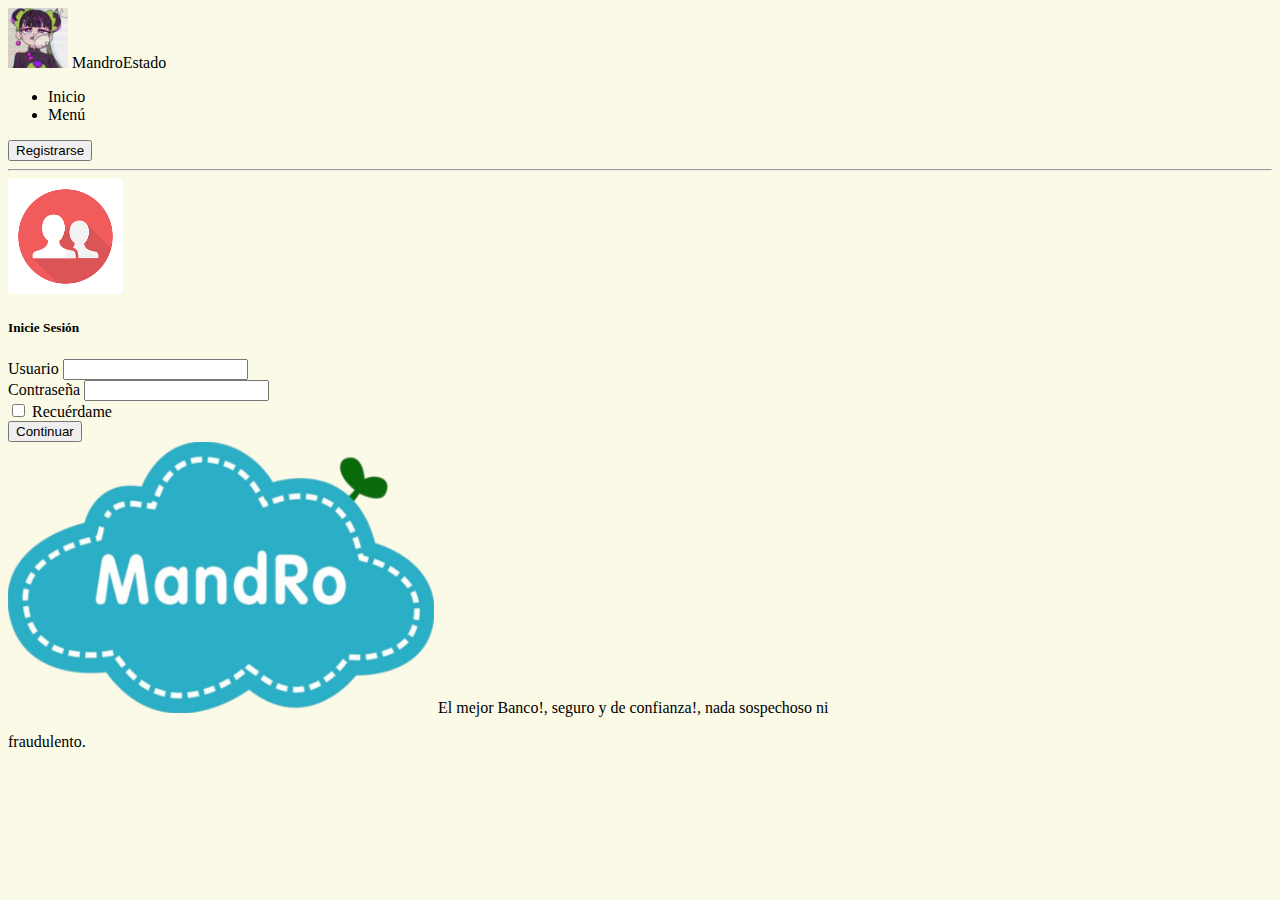
==== index.html @ ab1c933f "tratando de lograrlo, Js con usuario de prueba listo" ====
<!DOCTYPE html>
<html lang="es">

<head>
    <meta charset="UTF-8">
    <meta http-equiv="X-UA-Compatible" content="IE=edge">
    <meta name="viewport" content="width=device-width, initial-scale=1.0">
    <link href="https://cdn.jsdelivr.net/npm/bootstrap@5.3.0-alpha1/dist/css/bootstrap.min.css" rel="stylesheet"
        integrity="sha384-GLhlTQ8iRABdZLl6O3oVMWSktQOp6b7In1Zl3/Jr59b6EGGoI1aFkw7cmDA6j6gD" crossorigin="anonymous">
    <title>MandroEstado.cl</title>
</head>

<body style="background-color: rgb(250, 250, 230);">
    <nav class="navbar navbar-expand bg-success">
        <div class="container-fluid grid gap-0 column-gap-2">
            <img class="img-fluid rounded" src="IMG\e039283a80717e820e80c36617a3d36c.jpg" width="60" alt="">
            <span class="navbar-brand  mb-0 h1  text-light ">MandroEstado</span>
            <ul class="navbar-nav me-auto mb-2 mb-lg-0 gap gap-0 column-gap-2">
                <li class="text-light">Inicio</li>
                <li class="text-light">Menú</li>
            </ul>
            <div class="col-md-3 text-end">
                <button class="btn btn-outline-light">Registrarse</button>
            </div>
        </div>
    </nav>
    <hr>
    <div class="container-fluid">
        <div class="row">
            <div class="card col" style="width: 18rem;">
                <img src="IMG\usuarioimg.png" class="card-img-top" width="40%" height="30%" alt="fotoko">
                <div class="card-body">
                    <h5 class="card-title">Inicie Sesión</h5>
                    <form>
                        <div class="mb-3">
                            <label for="exampleInputEmail1" class="form-label">Usuario</label>
                            <input type="User" class="form-control" id="User"
                                aria-describedby="emailHelp">
                        </div>
                        <div class="mb-3">
                            <label for="exampleInputPassword1" class="form-label">Contraseña</label>
                            <input type="password" class="form-control" id="password">
                        </div>
                        <div class="mb-3 form-check">
                            <input type="checkbox" class="form-check-input" id="exampleCheck1">
                            <label class="form-check-label" for="exampleCheck1">Recuérdame</label>
                        </div>
                        <button type="submit" class="btn btn-primary" onclick="login()">Continuar</button>
                    </form>
                </div>
            </div>
            <div class="col d-flex flex-column mb-3">
                <img class="img-fluid p-2" src="IMG\mandrolog.png" width="426px" height="271px" alt="">
                <span class="p-2 fs-3 fst-italic">El mejor Banco!, seguro y de confianza!, nada sospechoso ni <p class="text-decoration-line-through">fraudulento.</p></span>
            </div>
        </div>
    </div>
    <script src="./main.js"></script>
</body>

</html>
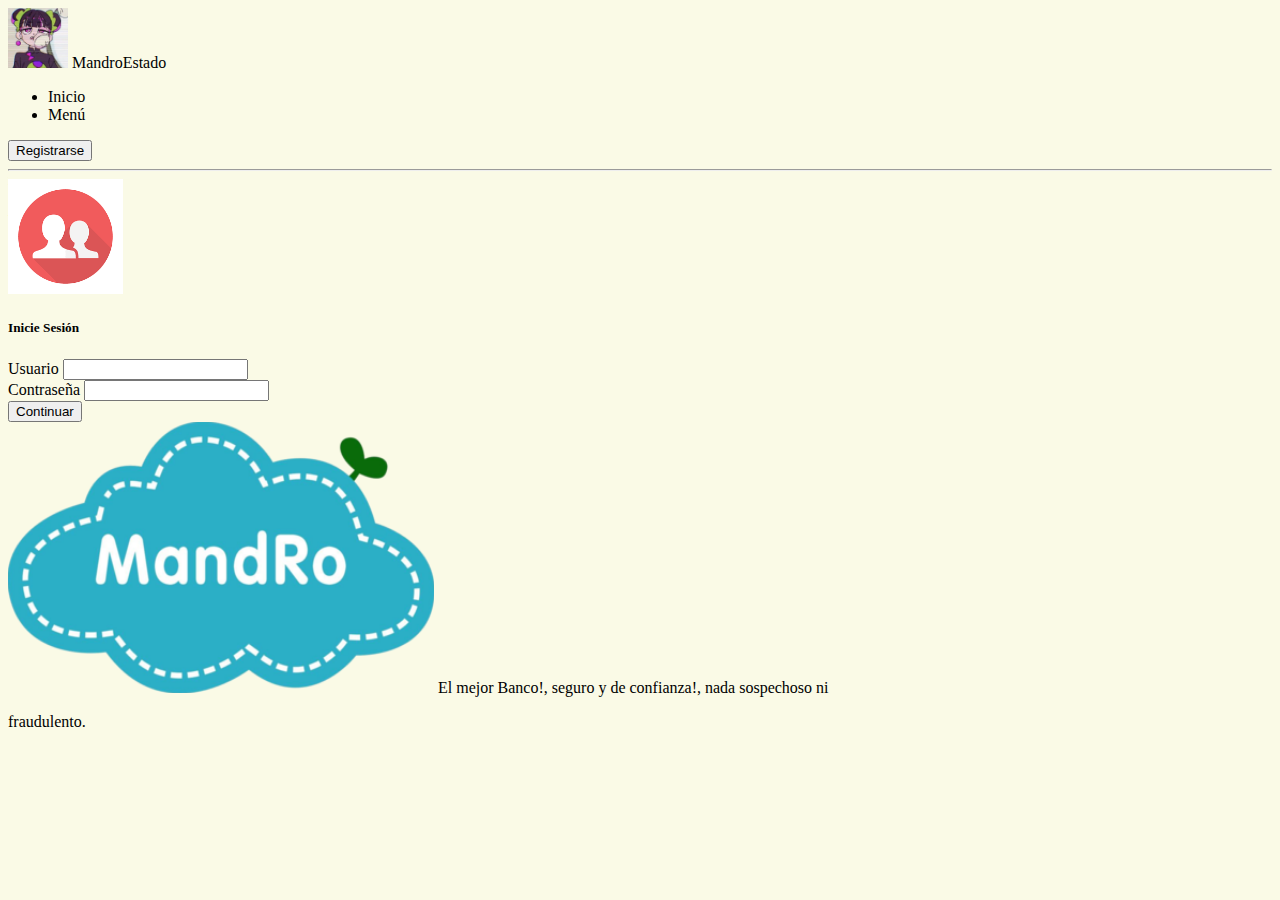
==== commit 7f7d8b13: "pagina principal y nuevo proyecto, de momento funcionan los usuarios y el cambi o redireccion de pag" ====
--- a/index.html
+++ b/index.html
@@ -34,18 +34,13 @@
                     <form>
                         <div class="mb-3">
                             <label for="exampleInputEmail1" class="form-label">Usuario</label>
-                            <input type="User" class="form-control" id="User"
-                                aria-describedby="emailHelp">
+                            <input type="User" class="form-control" id="usuario">
                         </div>
                         <div class="mb-3">
                             <label for="exampleInputPassword1" class="form-label">Contraseña</label>
                             <input type="password" class="form-control" id="password">
                         </div>
-                        <div class="mb-3 form-check">
-                            <input type="checkbox" class="form-check-input" id="exampleCheck1">
-                            <label class="form-check-label" for="exampleCheck1">Recuérdame</label>
-                        </div>
-                        <button type="submit" class="btn btn-primary" onclick="login()">Continuar</button>
+                        <button type="submit" class="btn btn-primary"  id="boton" onclick="login()">Continuar</button>
                     </form>
                 </div>
             </div>
